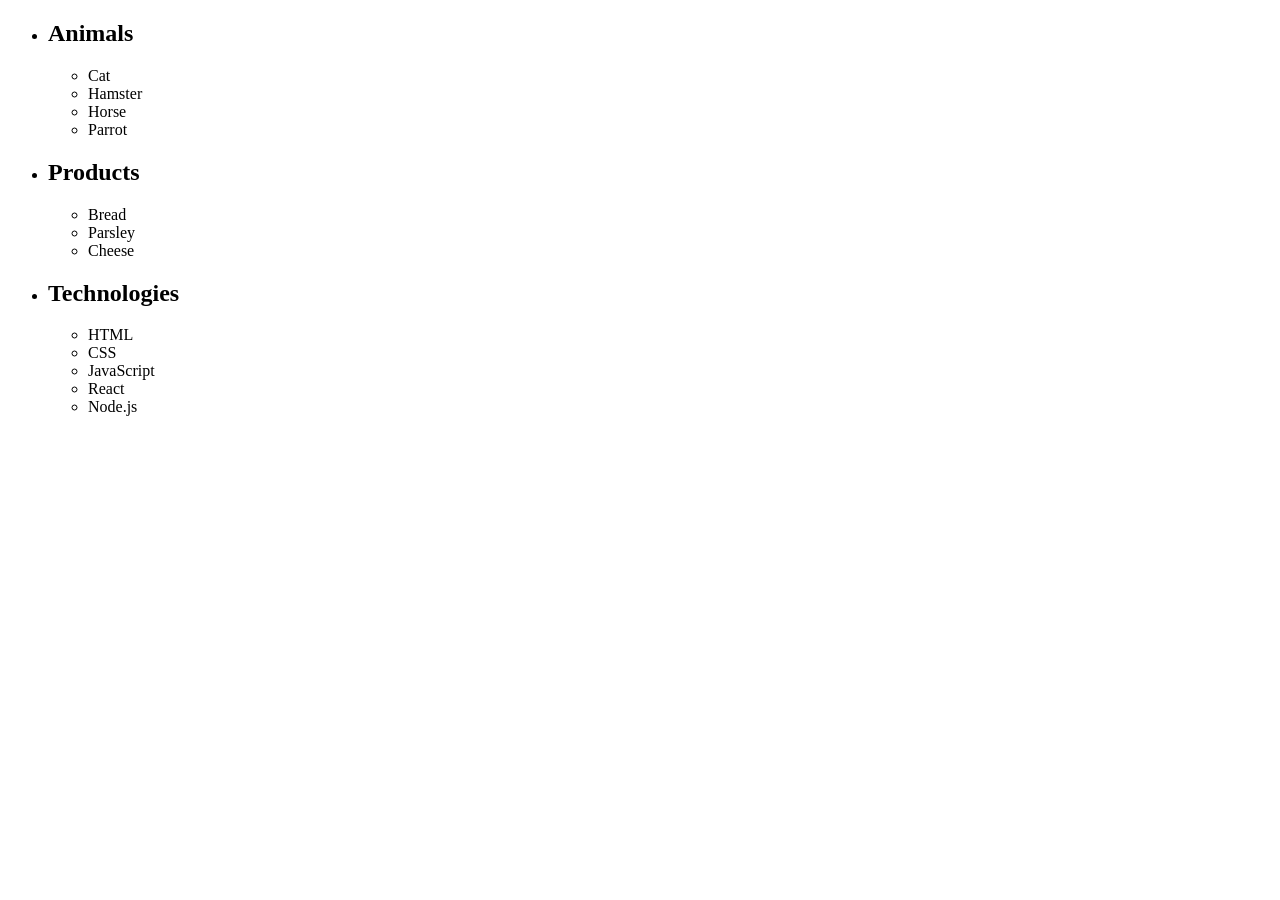
==== index.html @ f683cc33 "js-07" ====
<!doctype html>
<html lang="en">
  <head>
    <meta charset="UTF-8" />
    <meta name="viewport" content="width=device-width, initial-scale=1.0" />
    <title>Document</title>
  </head>

  <body>
    <ul id="categories">
      <li class="item">
        <h2>Animals</h2>
        <ul>
          <li>Cat</li>
          <li>Hamster</li>
          <li>Horse</li>
          <li>Parrot</li>
        </ul>
      </li>
      <li class="item">
        <h2>Products</h2>
        <ul>
          <li>Bread</li>
          <li>Parsley</li>
          <li>Cheese</li>
        </ul>
      </li>
      <li class="item">
        <h2>Technologies</h2>
        <ul>
          <li>HTML</li>
          <li>CSS</li>
          <li>JavaScript</li>
          <li>React</li>
          <li>Node.js</li>
        </ul>
      </li>
    </ul>
  </body>
</html>
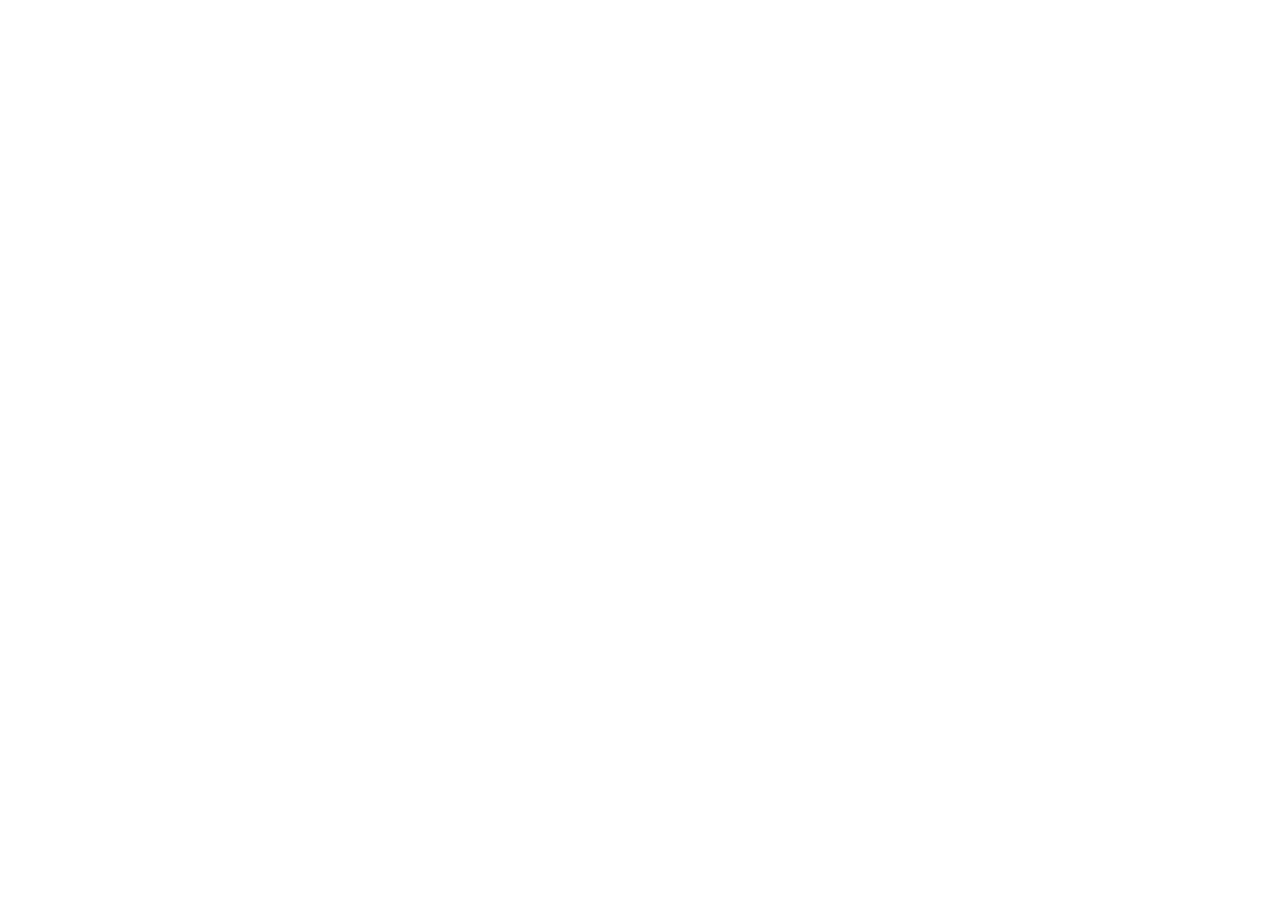
==== commit 413b0c1d: "correction" ====
--- a/index.html
+++ b/index.html
@@ -7,34 +7,6 @@
   </head>
 
   <body>
-    <ul id="categories">
-      <li class="item">
-        <h2>Animals</h2>
-        <ul>
-          <li>Cat</li>
-          <li>Hamster</li>
-          <li>Horse</li>
-          <li>Parrot</li>
-        </ul>
-      </li>
-      <li class="item">
-        <h2>Products</h2>
-        <ul>
-          <li>Bread</li>
-          <li>Parsley</li>
-          <li>Cheese</li>
-        </ul>
-      </li>
-      <li class="item">
-        <h2>Technologies</h2>
-        <ul>
-          <li>HTML</li>
-          <li>CSS</li>
-          <li>JavaScript</li>
-          <li>React</li>
-          <li>Node.js</li>
-        </ul>
-      </li>
-    </ul>
+
   </body>
 </html>
